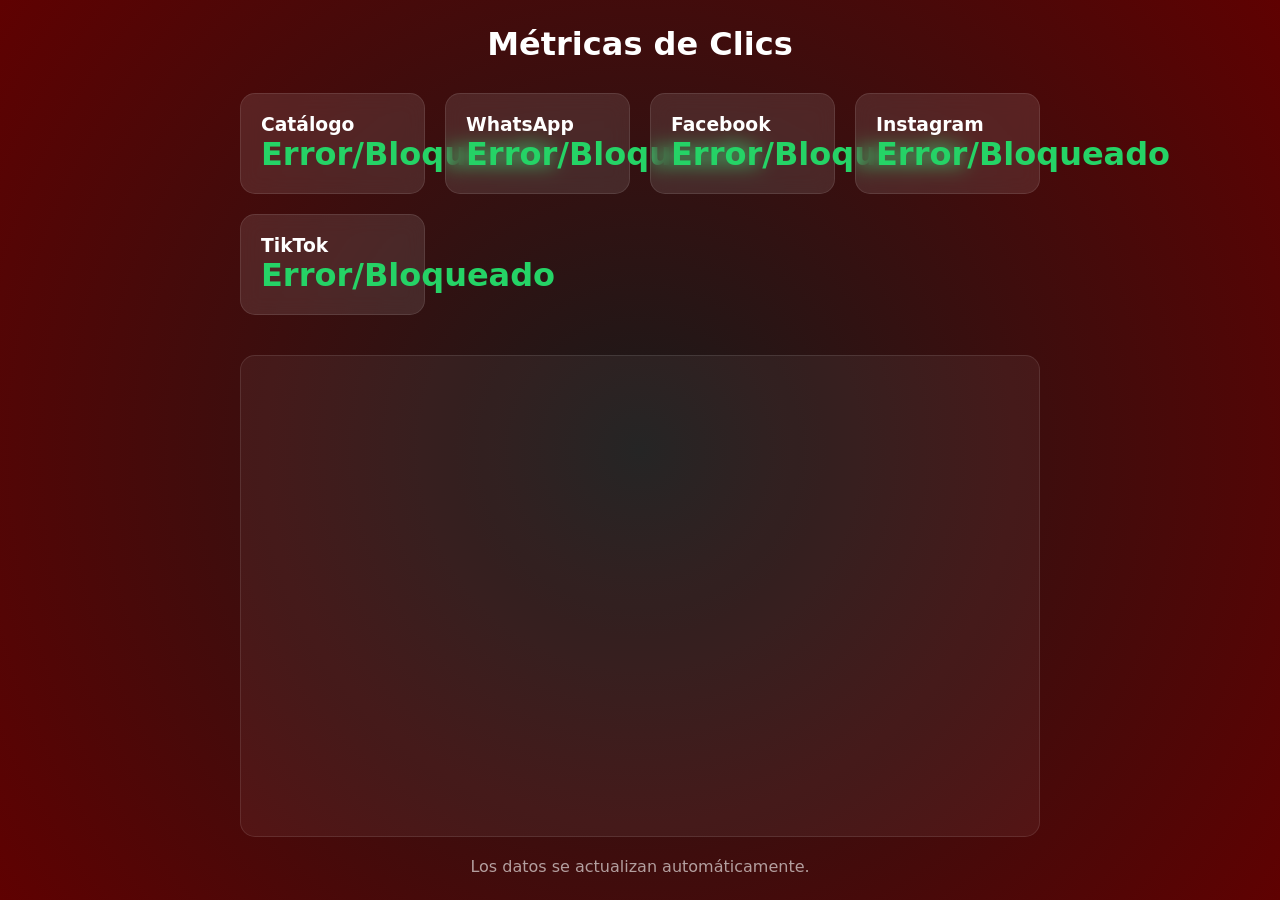
==== dashboard.html @ 3eb7294c "Add files via upload" ====
<!DOCTYPE html>
<html lang="es">

<head>
    <meta charset="UTF-8">
    <meta name="viewport" content="width=device-width, initial-scale=1.0">
    <meta name="robots" content="noindex, nofollow">
    <title>Dashboard de Métricas | Lumark</title>
    <link rel="stylesheet" href="styles.css">
    <style>
        .stats-grid {
            display: grid;
            grid-template-columns: repeat(auto-fit, minmax(150px, 1fr));
            gap: 20px;
            width: 100%;
            max-width: 800px;
            margin-top: 30px;
        }

        .stat-card {
            background: rgba(255, 255, 255, 0.1);
            backdrop-filter: blur(10px);
            padding: 20px;
            border-radius: 15px;
            border: 1px solid rgba(255, 255, 255, 0.1);
        }

        .stat-number {
            font-size: 2rem;
            font-weight: bold;
            color: #25d366;
        }

        /* Contenedor responsivo para Looker Studio */
        .looker-wrapper {
            width: 100%;
            max-width: 800px;
            margin-top: 40px;
            border-radius: 15px;
            overflow-x: auto;
            /* Permite deslizar a los lados en móvil */
            background: rgba(255, 255, 255, 0.05);
            border: 1px solid rgba(255, 255, 255, 0.1);
            -webkit-overflow-scrolling: touch;
            /* Deslizamiento fluido en iOS */
        }

        .looker-iframe {
            width: 100%;
            min-width: 700px;
            /* Obliga al panel a mantener su ancho original para no achicar las gráficas */
            height: 480px;
            border: 0;
            display: block;
        }
    </style>
</head>

<body>
    <main class="main-container" style="flex-direction: column;">
        <h1>Métricas de Clics</h1>
        <div class="stats-grid" id="stats-container">
            <div class="stat-card">
                <h3>Catálogo</h3>
                <p class="stat-number" id="count-catalogo">...</p>
            </div>
            <div class="stat-card">
                <h3>WhatsApp</h3>
                <p class="stat-number" id="count-whatsapp">...</p>
            </div>
            <div class="stat-card">
                <h3>Facebook</h3>
                <p class="stat-number" id="count-facebook">...</p>
            </div>
            <div class="stat-card">
                <h3>Instagram</h3>
                <p class="stat-number" id="count-instagram">...</p>
            </div>
            <div class="stat-card">
                <h3>TikTok</h3>
                <p class="stat-number" id="count-tiktok">...</p>
            </div>
        </div>

        <!-- Panel de Looker Studio Integrado -->
        <div class="looker-wrapper">
            <iframe class="looker-iframe"
                src="https://datastudio.google.com/embed/reporting/5f67e87d-a675-4ad2-bc03-36e8add0ce89/page/kIV1C"
                allowfullscreen
                sandbox="allow-storage-access-by-user-activation allow-scripts allow-same-origin allow-popups allow-popups-to-escape-sandbox"></iframe>
        </div>

        <p style="margin-top: 20px; opacity: 0.6;">Los datos se actualizan automáticamente.</p>
    </main>

    <script>
        const GITHUB_USER = "kath04oross-team-4487"; // DEBE SER EL MISMO DE INDEX
        const platforms = ['catalogo', 'whatsapp', 'facebook', 'instagram', 'tiktok'];

        async function updateStats() {
            // REGLA DE MENTOR: No pedir datos si la pestaña no se está viendo
            if (document.hidden) return;

            for (const p of platforms) {
                try {
                    const res = await fetch(`https://api.counterapi.dev/v1/${GITHUB_USER}/${p}/`);
                    const data = await res.json();
                    const el = document.getElementById(`count-${p}`);
                    if (el) el.innerText = data.count || 0;
                } catch (e) {
                    console.log(`Error al pedir datos de ${p}:`, e);
                    const el = document.getElementById(`count-${p}`);
                    if (el && el.innerText === "...") el.innerText = "Error/Bloqueado";
                }
            }
        }

        // Actualizar cada 5 segundos
        const interval = setInterval(updateStats, 5000);
        updateStats();

        // Limpiar recursos si se cierra
        document.addEventListener("visibilitychange", () => {
            if (document.hidden) console.log("Ahorrando batería: pausa de métricas.");
        });
    </script>
</body>

</html>
---- styles.css ----
/* --- 1. RESET + VARIABLES CSS --- */
:root {
    /* Colores base */
    --bg-color-dark: #5f0101;
    --bg-gradient-color: #1a1a1a;
    --card-white: #5f0101;
    --text-main: #ffffff;
    --text-dark: #ffffff;

    /* Colores de marca para redes (basados en la imagen) */
    --color-facebook: #1877f2;
    --color-whatsapp: #25d366;
    --color-instagram: #ed2c6c;
    --color-tiktok: #000000;
}

* {
    margin: 0;
    padding: 0;
    box-sizing: border-box;
}

body {
    font-family: system-ui, -apple-system, BlinkMacSystemFont, "Segoe UI", Roboto, "Helvetica Neue", Arial, sans-serif;
    color: var(--text-main);
    background: radial-gradient(circle, var(--bg-gradient-color) 0%, var(--bg-color-dark) 100%);
    background-size: cover;
    min-height: 100dvh;
    /* Fix para Safari iOS */
    display: flex;
    justify-content: center;
    align-items: center;
    overflow-x: hidden;
    padding: 20px;
}

/* --- VIDEO DE FONDO --- */
.video-background {
    position: fixed;
    top: 0;
    left: 0;
    width: 100vw;
    height: 100vh;
    object-fit: cover;
    z-index: -1;
    /* Se asegura de estar detrás de todo el contenido */
    pointer-events: none;
    /* Evita que el video interfiera con los clics del usuario */
    filter: brightness(0.4);
    /* Oscurece el video directamente (0.4 es 40% de brillo) */
}

/* --- 2. LAYOUT CENTRADO Y TARJETA --- */
.main-container {
    width: 100%;
    display: flex;
    justify-content: center;
    align-items: center;
}

.profile-card {
    text-align: center;
    width: 100%;
    max-width: 650px;
    display: flex;
    flex-direction: column;
    align-items: center;
    gap: clamp(15px, 3vw, 25px);

    /* --- EFECTO CRISTALINO (Glassmorphism) --- */
    background: rgba(255, 255, 255, 0.1);
    /* Fondo súper traslúcido */
    backdrop-filter: blur(15px);
    /* Desenfoque del fondo (el efecto cristal) */
    -webkit-backdrop-filter: blur(15px);
    /* Soporte para Safari */
    border: 1px solid rgba(255, 255, 255, 0.2);
    /* Borde blanco sutil */
    border-radius: 30px;
    /* Bordes redondeados como en tu imagen */
    padding: clamp(30px, 5vw, 40px) clamp(20px, 4vw, 30px);
    /* Espaciado interno */
    box-shadow: 0 8px 32px rgba(0, 0, 0, 0.3);
    /* Sombra para despegarlo del video */
}

/* --- 3. COMPONENTES --- */

/* Logo circular */
.profile-logo {
    width: clamp(100px, 20vw, 160px);
    /* Tamaño fluido */
    height: clamp(100px, 20vw, 160px);
    /* Tamaño fluido */
    border-radius: 50%;
    object-fit: cover;
    display: block;
}

/* Textos principales */
.profile-title {
    font-size: clamp(24px, 5vw, 42px);
    /* Título fluido */
    font-weight: 700;
    line-height: 1.2;
}

.profile-description {
    font-size: clamp(14px, 1.5vw, 18px);
    /* Texto fluido */
    max-width: 480px;
    margin: 0 auto;
    font-weight: 400;
    line-height: 1.6;
    color: #ffd700;
}

/* Botón CTA (Blanco redondeado) */
.cta-button {
    display: inline-block;
    background-color: var(--card-white);
    color: var(--text-dark);
    text-decoration: none;
    font-weight: 500;
    text-transform: uppercase;
    font-size: clamp(13px, 1.2vw, 15px);
    letter-spacing: 0.05em;
    padding: clamp(15px, 2.5vw, 22px) clamp(25px, 4vw, 40px);
    border-radius: 50px;
    box-shadow: 0 4px 15px rgba(0, 0, 0, 0.2);
    transition: transform 0.2s ease, box-shadow 0.2s ease, background-color 0.2s ease, color 0.2s ease;
}

.cta-button:hover {
    transform: translateY(-2px);
    box-shadow: 0 6px 20px rgba(0, 0, 0, 0.3);
    background-color: var(--text-dark);
    color: var(--card-white);
}

/* Contenedor de Redes Sociales (Sin fondo) */
.social-bar {
    display: flex;
    gap: clamp(15px, 3vw, 25px);
    padding: 10px 0;
}

.social-link {
    display: flex;
    justify-content: center;
    align-items: center;
    width: clamp(40px, 12vw, 80px);
    height: clamp(80px, 12vw, 120px);
    text-decoration: none;
    color: #ffffff;
    /* Color blanco para todos los iconos */
    font-size: clamp(48px, 6vw, 64px);
    /* Aumentamos un poco el tamaño del ícono al no tener fondo */
    transition: transform 0.2s ease, opacity 0.2s ease, color 0.2s ease;
}

.social-link.facebook {
    color: var(--color-facebook);
    /* Azul de Facebook (#1877f2) */
}

.social-link.whatsapp {
    color: var(--color-whatsapp);
    /* Verde de WhatsApp (#25d366) */
}

.social-link:hover {
    transform: translateY(-4px);
    opacity: 0.8;
    color: #ffffff;
    /* Se vuelven blancos al pasar el cursor */
}

/* Iconos todos en color blanco */
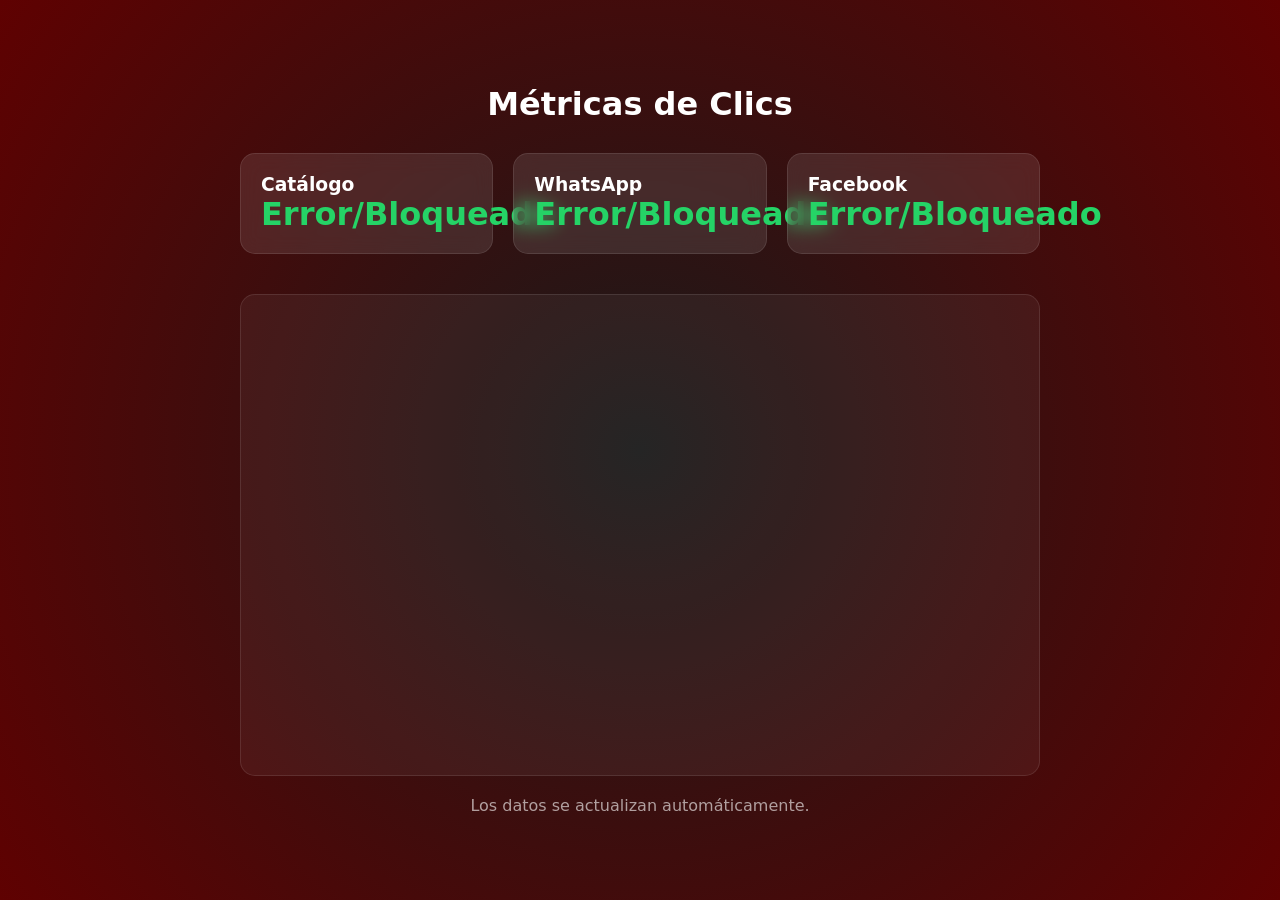
==== commit 5670a096: "Add files via upload" ====
--- a/dashboard.html
+++ b/dashboard.html
@@ -72,14 +72,6 @@
                 <h3>Facebook</h3>
                 <p class="stat-number" id="count-facebook">...</p>
             </div>
-            <div class="stat-card">
-                <h3>Instagram</h3>
-                <p class="stat-number" id="count-instagram">...</p>
-            </div>
-            <div class="stat-card">
-                <h3>TikTok</h3>
-                <p class="stat-number" id="count-tiktok">...</p>
-            </div>
         </div>
 
         <!-- Panel de Looker Studio Integrado -->
@@ -94,8 +86,8 @@
     </main>
 
     <script>
-        const GITHUB_USER = "kath04oross-team-4487"; // DEBE SER EL MISMO DE INDEX
-        const platforms = ['catalogo', 'whatsapp', 'facebook', 'instagram', 'tiktok'];
+        const GITHUB_USER = "zahiramultykasas"; // DEBE SER EL MISMO DE INDEX
+        const platforms = ['catalogo', 'whatsapp', 'facebook'];
 
         async function updateStats() {
             // REGLA DE MENTOR: No pedir datos si la pestaña no se está viendo
